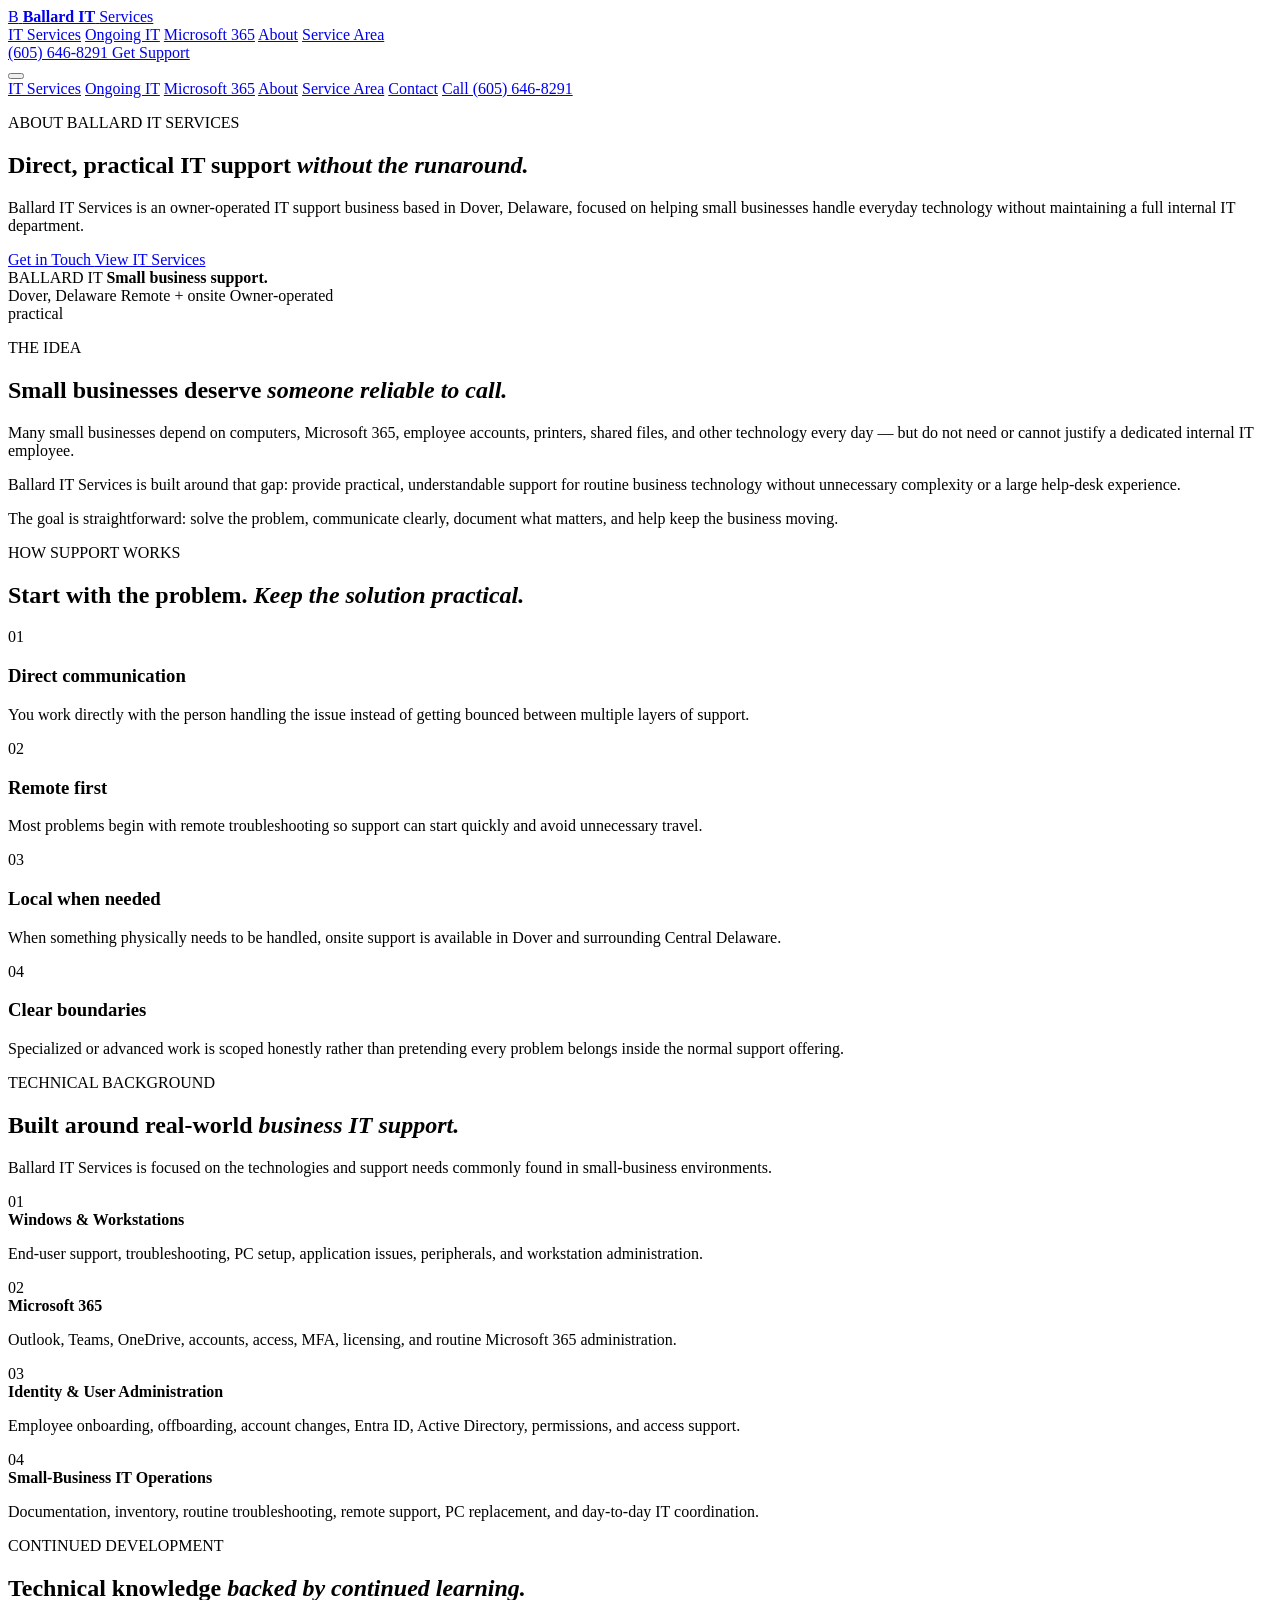
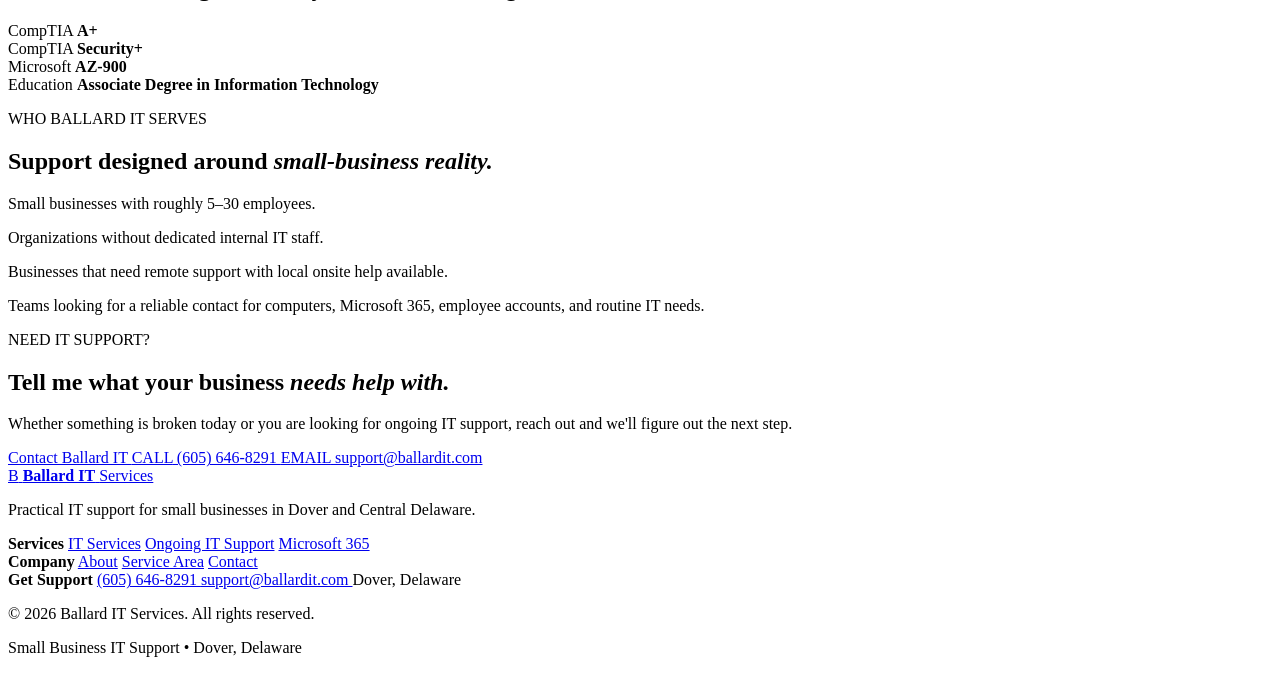
==== public/about/index.html @ a76ce29d "Build initial Ballard IT Services website" ====
<!DOCTYPE html>
<html lang="en">

<head>
    <meta charset="UTF-8">
    <meta name="viewport" content="width=device-width, initial-scale=1.0">

    <title>About Ballard IT Services | Dover, Delaware</title>

    <meta name="description"
        content="Learn about Ballard IT Services, an owner-operated small business IT support company based in Dover, Delaware.">

    <meta name="robots" content="index, follow">

    <link rel="canonical" href="https://ballardit.com/about/">

    <meta property="og:title" content="About Ballard IT Services">
    <meta property="og:description"
        content="Direct, practical IT support for small businesses in Dover and Central Delaware.">
    <meta property="og:type" content="website">
    <meta property="og:url" content="https://ballardit.com/about/">

    <meta name="theme-color" content="#27374D">

    <link rel="stylesheet" href="/assets/css/main.css">
</head>

<body>

    <header class="site-header">
        <div class="nav-shell">

            <a href="/" class="brand" aria-label="Ballard IT Services home">
                <span class="brand-mark" aria-hidden="true">
                    <span class="brand-mark-inner">B</span>
                </span>

                <span class="brand-text">
                    <strong>Ballard IT</strong>
                    <span>Services</span>
                </span>
            </a>

            <nav class="desktop-nav" aria-label="Primary navigation">
                <a href="/services/">IT Services</a>
                <a href="/managed-it/">Ongoing IT</a>
                <a href="/microsoft-365/">Microsoft 365</a>
                <a href="/about/">About</a>
                <a href="/service-area/">Service Area</a>
            </nav>

            <div class="nav-actions">
                <a href="tel:+16056468291" class="nav-phone">
                    (605) 646-8291
                </a>

                <a href="/contact/" class="button button-small button-dark">
                    Get Support
                </a>
            </div>

            <button class="menu-toggle" type="button" aria-label="Open navigation" aria-expanded="false">
                <span></span>
                <span></span>
                <span></span>
            </button>

        </div>

        <div class="mobile-nav" data-mobile-nav>
            <nav aria-label="Mobile navigation">
                <a href="/services/">IT Services</a>
                <a href="/managed-it/">Ongoing IT</a>
                <a href="/microsoft-365/">Microsoft 365</a>
                <a href="/about/">About</a>
                <a href="/service-area/">Service Area</a>
                <a href="/contact/">Contact</a>

                <a href="tel:+16056468291" class="mobile-nav-call">
                    Call (605) 646-8291
                </a>
            </nav>
        </div>
    </header>


    <main>

        <!-- HERO -->
        <section class="about-page-hero">

            <div class="page-shell about-page-hero-layout">

                <div class="about-page-copy">

                    <p class="section-kicker">
                        ABOUT BALLARD IT SERVICES
                    </p>

                    <h1>
                        Direct, practical IT support
                        <em>without the runaround.</em>
                    </h1>

                    <p>
                        Ballard IT Services is an owner-operated IT support business
                        based in Dover, Delaware, focused on helping small businesses
                        handle everyday technology without maintaining a full internal IT department.
                    </p>

                    <div class="hero-actions">
                        <a href="/contact/" class="button button-primary">
                            Get in Touch
                        </a>

                        <a href="/services/" class="button button-outline">
                            View IT Services
                        </a>
                    </div>

                </div>


                <div class="about-hero-visual">

                    <div class="about-visual-card">

                        <span class="about-visual-label">
                            BALLARD IT
                        </span>

                        <strong>
                            Small business support.
                        </strong>

                        <div class="about-visual-divider"></div>

                        <div class="about-visual-details">
                            <span>Dover, Delaware</span>
                            <span>Remote + onsite</span>
                            <span>Owner-operated</span>
                        </div>

                    </div>

                    <div class="about-visual-word">
                        practical
                    </div>

                </div>

            </div>

        </section>


        <!-- WHY THE BUSINESS EXISTS -->
        <section class="section about-story-section">

            <div class="page-shell about-story-layout">

                <div>

                    <p class="section-kicker">THE IDEA</p>

                    <h2>
                        Small businesses deserve
                        <em>someone reliable to call.</em>
                    </h2>

                </div>


                <div class="about-story-copy">

                    <p>
                        Many small businesses depend on computers, Microsoft 365,
                        employee accounts, printers, shared files, and other technology
                        every day — but do not need or cannot justify a dedicated internal IT employee.
                    </p>

                    <p>
                        Ballard IT Services is built around that gap: provide practical,
                        understandable support for routine business technology without
                        unnecessary complexity or a large help-desk experience.
                    </p>

                    <p>
                        The goal is straightforward: solve the problem, communicate clearly,
                        document what matters, and help keep the business moving.
                    </p>

                </div>

            </div>

        </section>


        <!-- APPROACH -->
        <section class="about-approach-section">

            <div class="page-shell">

                <div class="about-approach-heading">

                    <p class="section-kicker section-kicker-light">
                        HOW SUPPORT WORKS
                    </p>

                    <h2>
                        Start with the problem.
                        <em>Keep the solution practical.</em>
                    </h2>

                </div>


                <div class="about-approach-grid">

                    <article>
                        <span>01</span>

                        <h3>Direct communication</h3>

                        <p>
                            You work directly with the person handling the issue
                            instead of getting bounced between multiple layers of support.
                        </p>
                    </article>


                    <article>
                        <span>02</span>

                        <h3>Remote first</h3>

                        <p>
                            Most problems begin with remote troubleshooting so support
                            can start quickly and avoid unnecessary travel.
                        </p>
                    </article>


                    <article>
                        <span>03</span>

                        <h3>Local when needed</h3>

                        <p>
                            When something physically needs to be handled,
                            onsite support is available in Dover and surrounding Central Delaware.
                        </p>
                    </article>


                    <article>
                        <span>04</span>

                        <h3>Clear boundaries</h3>

                        <p>
                            Specialized or advanced work is scoped honestly rather than
                            pretending every problem belongs inside the normal support offering.
                        </p>
                    </article>

                </div>

            </div>

        </section>


        <!-- EXPERIENCE -->
        <section class="section about-experience-section">

            <div class="page-shell about-experience-layout">

                <div class="about-experience-copy">

                    <p class="section-kicker">TECHNICAL BACKGROUND</p>

                    <h2>
                        Built around real-world
                        <em>business IT support.</em>
                    </h2>

                    <p>
                        Ballard IT Services is focused on the technologies and support
                        needs commonly found in small-business environments.
                    </p>

                </div>


                <div class="about-experience-panel">

                    <div class="experience-row">
                        <span>01</span>

                        <div>
                            <strong>Windows & Workstations</strong>
                            <p>
                                End-user support, troubleshooting, PC setup,
                                application issues, peripherals, and workstation administration.
                            </p>
                        </div>
                    </div>


                    <div class="experience-row">
                        <span>02</span>

                        <div>
                            <strong>Microsoft 365</strong>
                            <p>
                                Outlook, Teams, OneDrive, accounts, access,
                                MFA, licensing, and routine Microsoft 365 administration.
                            </p>
                        </div>
                    </div>


                    <div class="experience-row">
                        <span>03</span>

                        <div>
                            <strong>Identity & User Administration</strong>
                            <p>
                                Employee onboarding, offboarding, account changes,
                                Entra ID, Active Directory, permissions, and access support.
                            </p>
                        </div>
                    </div>


                    <div class="experience-row">
                        <span>04</span>

                        <div>
                            <strong>Small-Business IT Operations</strong>
                            <p>
                                Documentation, inventory, routine troubleshooting,
                                remote support, PC replacement, and day-to-day IT coordination.
                            </p>
                        </div>
                    </div>

                </div>

            </div>

        </section>


        <!-- CREDENTIALS -->
        <section class="about-credentials-section">

            <div class="page-shell about-credentials-layout">

                <div>

                    <p class="section-kicker section-kicker-light">
                        CONTINUED DEVELOPMENT
                    </p>

                    <h2>
                        Technical knowledge
                        <em>backed by continued learning.</em>
                    </h2>

                </div>


                <div class="credential-grid">

                    <div class="credential-card">
                        <span>CompTIA</span>
                        <strong>A+</strong>
                    </div>

                    <div class="credential-card">
                        <span>CompTIA</span>
                        <strong>Security+</strong>
                    </div>

                    <div class="credential-card">
                        <span>Microsoft</span>
                        <strong>AZ-900</strong>
                    </div>

                    <div class="credential-card credential-card-wide">
                        <span>Education</span>
                        <strong>
                            Associate Degree in Information Technology
                        </strong>
                    </div>

                </div>

            </div>

        </section>


        <!-- WHO IT IS FOR -->
        <section class="section about-fit-section">

            <div class="page-shell about-fit-layout">

                <div>

                    <p class="section-kicker">WHO BALLARD IT SERVES</p>

                    <h2>
                        Support designed around
                        <em>small-business reality.</em>
                    </h2>

                </div>


                <div class="about-fit-list">

                    <div>
                        <span></span>

                        <p>
                            Small businesses with roughly 5–30 employees.
                        </p>
                    </div>

                    <div>
                        <span></span>

                        <p>
                            Organizations without dedicated internal IT staff.
                        </p>
                    </div>

                    <div>
                        <span></span>

                        <p>
                            Businesses that need remote support with local onsite help available.
                        </p>
                    </div>

                    <div>
                        <span></span>

                        <p>
                            Teams looking for a reliable contact for computers,
                            Microsoft 365, employee accounts, and routine IT needs.
                        </p>
                    </div>

                </div>

            </div>

        </section>


        <!-- FINAL CTA -->
        <section class="cta-section">

            <div class="page-shell">

                <div class="cta-card">

                    <div class="cta-copy">

                        <p class="section-kicker">
                            NEED IT SUPPORT?
                        </p>

                        <h2>
                            Tell me what your business
                            <em>needs help with.</em>
                        </h2>

                        <p>
                            Whether something is broken today or you are looking for
                            ongoing IT support, reach out and we'll figure out the next step.
                        </p>

                    </div>


                    <div class="cta-actions">

                        <a href="/contact/" class="button button-primary">
                            Contact Ballard IT
                        </a>

                        <a href="tel:+16056468291" class="cta-contact-link">
                            <span>CALL</span>
                            (605) 646-8291
                        </a>

                        <a href="mailto:support@ballardit.com" class="cta-contact-link">
                            <span>EMAIL</span>
                            support@ballardit.com
                        </a>

                    </div>

                </div>

            </div>

        </section>

    </main>


    <footer class="site-footer">

        <div class="page-shell footer-layout">

            <div class="footer-brand">

                <a href="/" class="brand brand-footer">
                    <span class="brand-mark" aria-hidden="true">
                        <span class="brand-mark-inner">B</span>
                    </span>

                    <span class="brand-text">
                        <strong>Ballard IT</strong>
                        <span>Services</span>
                    </span>
                </a>

                <p>
                    Practical IT support for small businesses
                    in Dover and Central Delaware.
                </p>

            </div>


            <div class="footer-column">
                <strong>Services</strong>

                <a href="/services/">IT Services</a>
                <a href="/managed-it/">Ongoing IT Support</a>
                <a href="/microsoft-365/">Microsoft 365</a>
            </div>


            <div class="footer-column">
                <strong>Company</strong>

                <a href="/about/">About</a>
                <a href="/service-area/">Service Area</a>
                <a href="/contact/">Contact</a>
            </div>


            <div class="footer-column">
                <strong>Get Support</strong>

                <a href="tel:+16056468291">
                    (605) 646-8291
                </a>

                <a href="mailto:support@ballardit.com">
                    support@ballardit.com
                </a>

                <span>Dover, Delaware</span>
            </div>

        </div>


        <div class="page-shell footer-bottom">

            <p>
                © 2026 Ballard IT Services. All rights reserved.
            </p>

            <p>
                Small Business IT Support • Dover, Delaware
            </p>

        </div>

    </footer>


    <script src="/assets/js/main.js"></script>

</body>

</html>
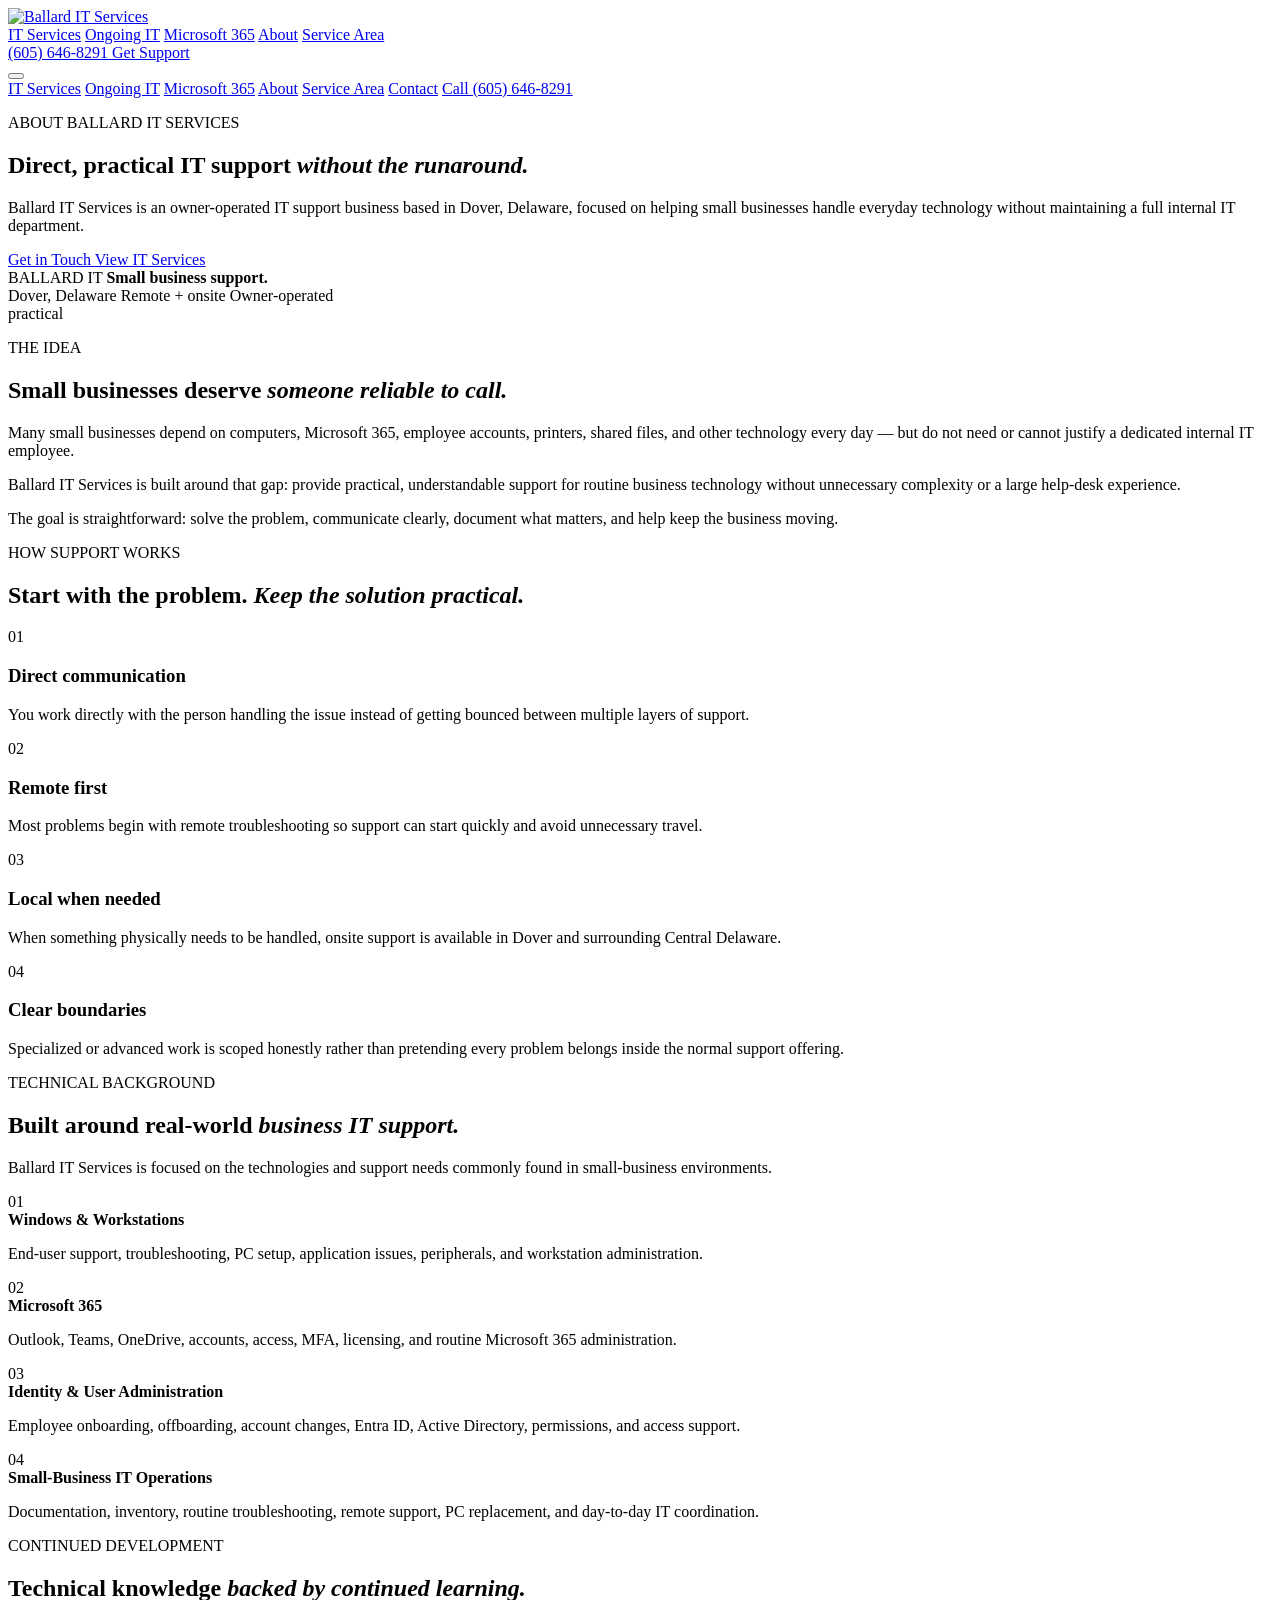
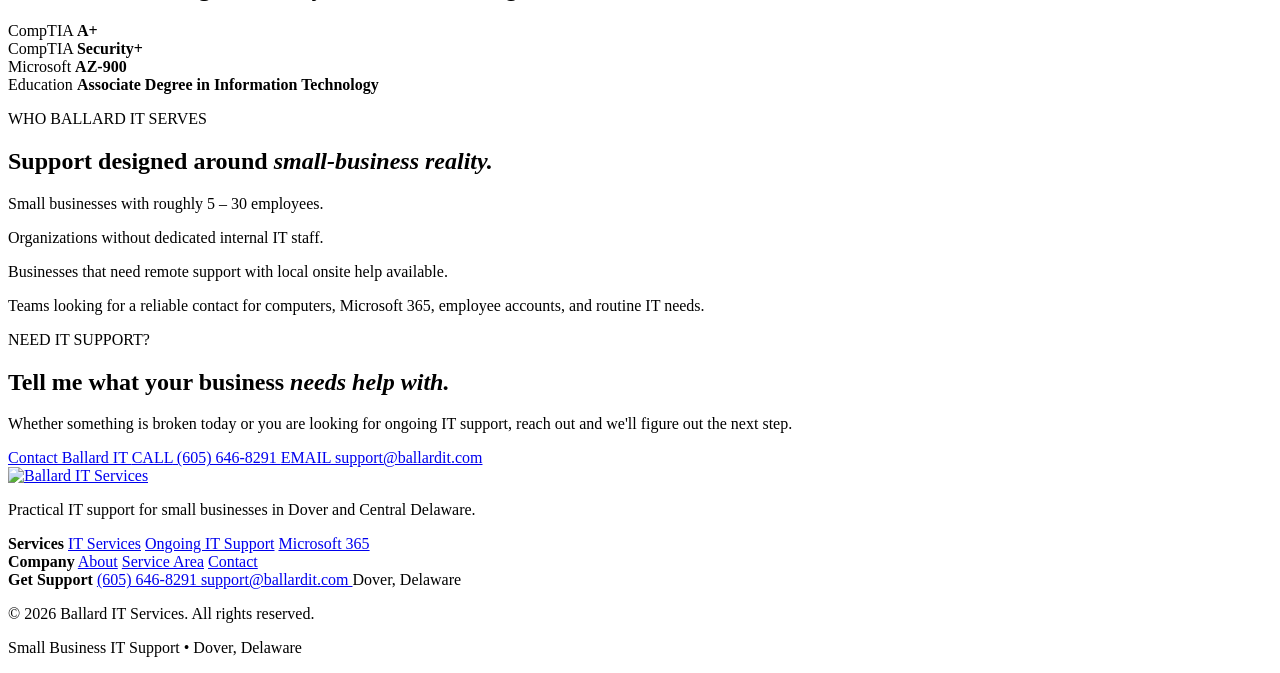
==== commit 958399f2: "Update site-wide header and footer branding" ====
--- a/public/about/index.html
+++ b/public/about/index.html
@@ -31,14 +31,7 @@
         <div class="nav-shell">
 
             <a href="/" class="brand" aria-label="Ballard IT Services home">
-                <span class="brand-mark" aria-hidden="true">
-                    <span class="brand-mark-inner">B</span>
-                </span>
-
-                <span class="brand-text">
-                    <strong>Ballard IT</strong>
-                    <span>Services</span>
-                </span>
+                <img src="/assets/brand/ballard-it-logo-dark.svg" alt="Ballard IT Services" class="brand-logo">
             </a>
 
             <nav class="desktop-nav" aria-label="Primary navigation">
@@ -427,7 +420,7 @@
                         <span></span>
 
                         <p>
-                            Small businesses with roughly 5–30 employees.
+                            Small businesses with roughly 5 – 30 employees.
                         </p>
                     </div>
 
@@ -522,15 +515,9 @@
 
             <div class="footer-brand">
 
-                <a href="/" class="brand brand-footer">
-                    <span class="brand-mark" aria-hidden="true">
-                        <span class="brand-mark-inner">B</span>
-                    </span>
-
-                    <span class="brand-text">
-                        <strong>Ballard IT</strong>
-                        <span>Services</span>
-                    </span>
+                <a href="/" class="brand brand-footer" aria-label="Ballard IT Services home">
+                    <img src="/assets/brand/ballard-it-logo-dark.svg" alt="Ballard IT Services"
+                        class="brand-logo footer-logo">
                 </a>
 
                 <p>
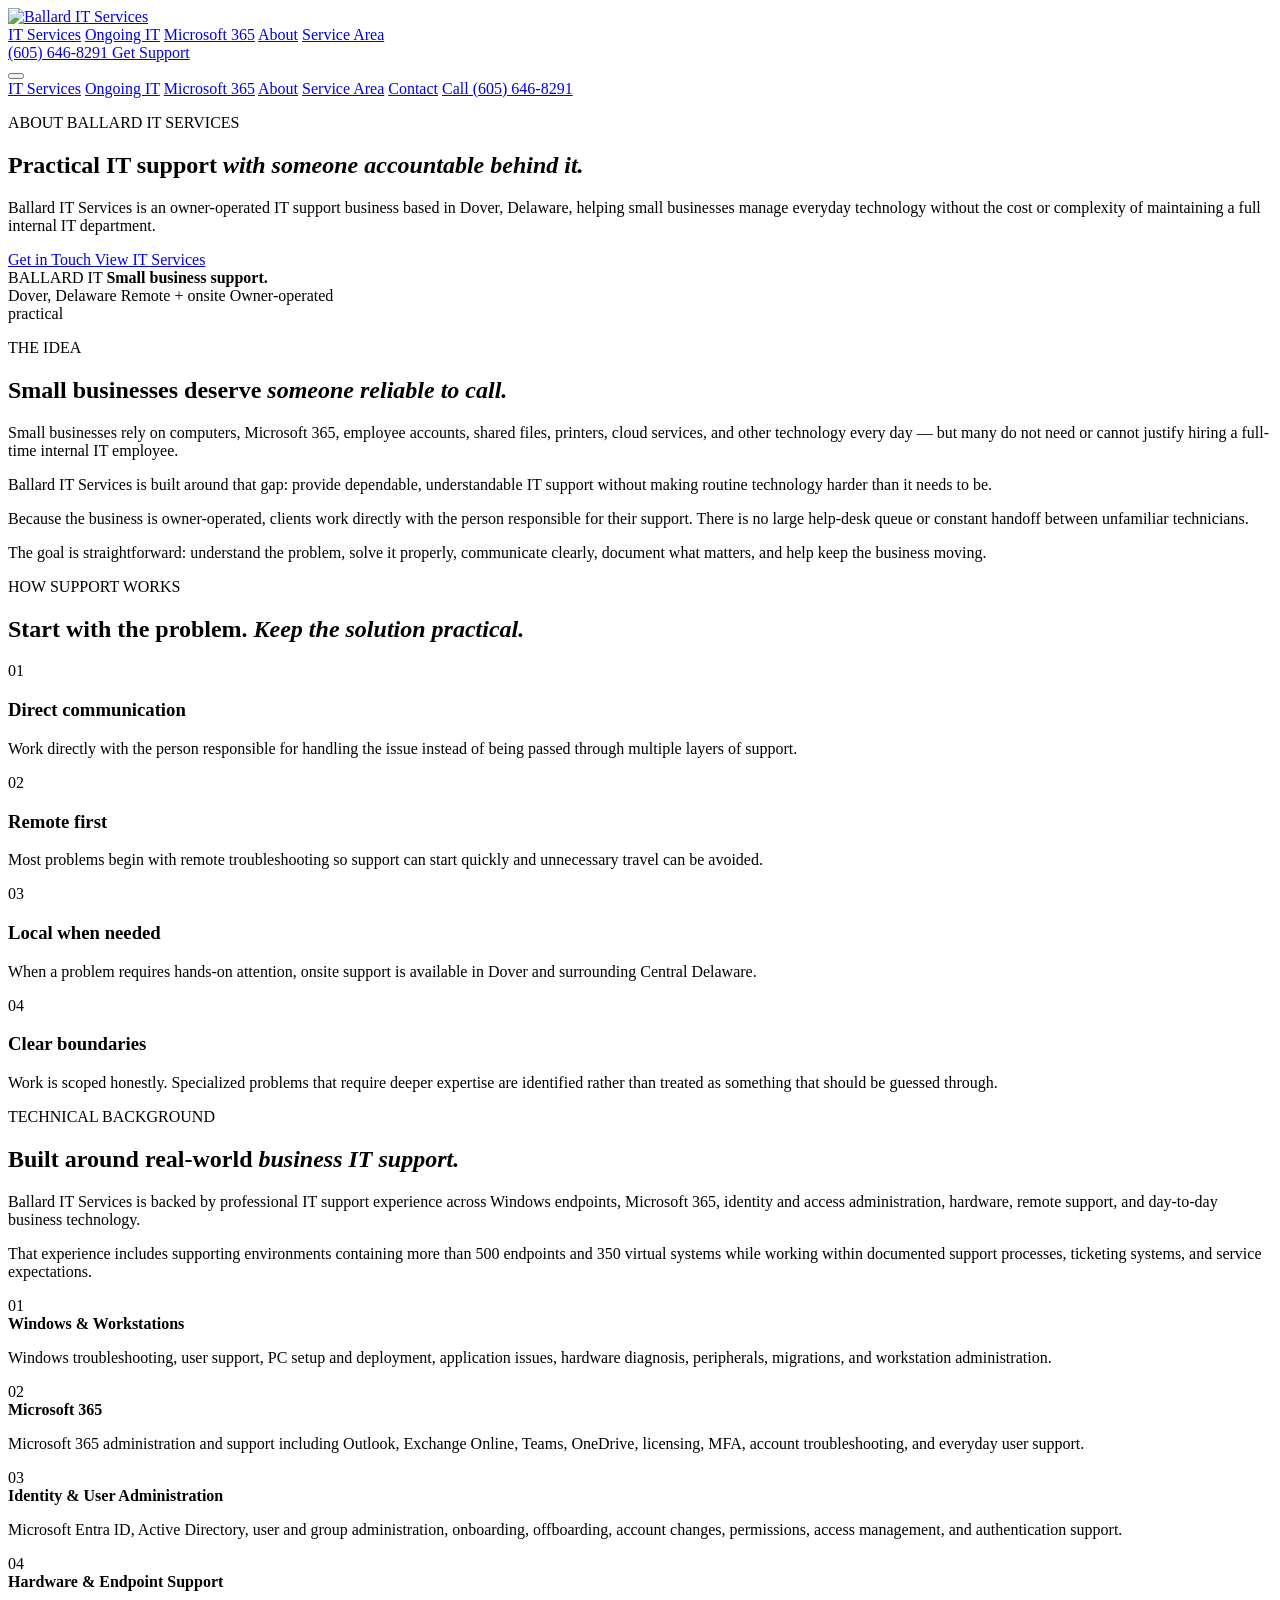
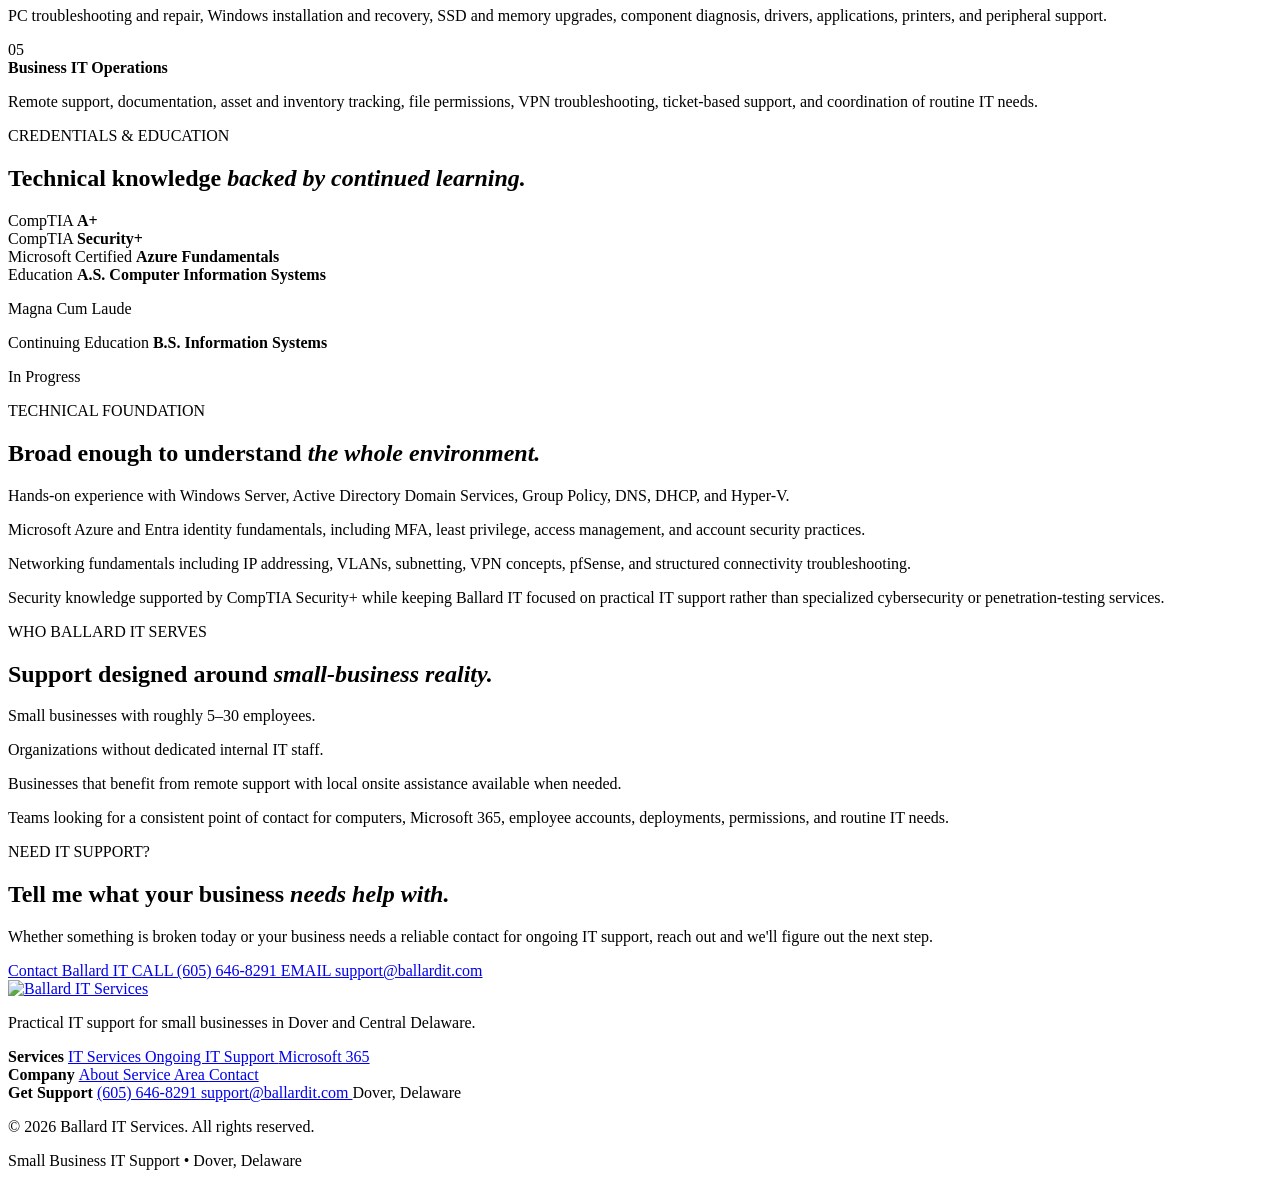
==== commit aa8b3522: "Update About page and managed IT CTA spacing" ====
--- a/public/about/index.html
+++ b/public/about/index.html
@@ -5,20 +5,49 @@
     <meta charset="UTF-8">
     <meta name="viewport" content="width=device-width, initial-scale=1.0">
 
+    <link rel="icon" type="image/svg+xml" href="/assets/icons/favicon.svg">
+
     <title>About Ballard IT Services | Dover, Delaware</title>
 
     <meta name="description"
-        content="Learn about Ballard IT Services, an owner-operated small business IT support company based in Dover, Delaware.">
+        content="Learn about Ballard IT Services, an owner-operated small business IT support company in Dover, Delaware backed by professional IT support experience, industry certifications, and hands-on Microsoft 365 and Windows expertise.">
 
     <meta name="robots" content="index, follow">
 
     <link rel="canonical" href="https://ballardit.com/about/">
 
-    <meta property="og:title" content="About Ballard IT Services">
+    <!-- SOCIAL / OPEN GRAPH -->
+    <meta property="og:site_name" content="Ballard IT Services">
+    <meta property="og:type" content="website">
+    <meta property="og:title" content="About Ballard IT Services | Dover, Delaware">
+
     <meta property="og:description"
-        content="Direct, practical IT support for small businesses in Dover and Central Delaware.">
-    <meta property="og:type" content="website">
+        content="Owner-operated IT support backed by professional experience, industry certifications, and practical Microsoft 365 and Windows expertise.">
+
     <meta property="og:url" content="https://ballardit.com/about/">
+
+    <meta property="og:image"
+        content="https://ballardit.com/assets/brand/ballard-it-social-share.png">
+
+    <meta property="og:image:width" content="1200">
+    <meta property="og:image:height" content="630">
+    <meta property="og:image:type" content="image/png">
+
+    <meta property="og:image:alt"
+        content="Ballard IT Services — IT support that keeps your business moving.">
+
+    <!-- X / TWITTER -->
+    <meta name="twitter:card" content="summary_large_image">
+    <meta name="twitter:title" content="About Ballard IT Services">
+
+    <meta name="twitter:description"
+        content="Owner-operated IT support for small businesses in Dover and Central Delaware.">
+
+    <meta name="twitter:image"
+        content="https://ballardit.com/assets/brand/ballard-it-social-share.png">
+
+    <meta name="twitter:image:alt"
+        content="Ballard IT Services — IT support that keeps your business moving.">
 
     <meta name="theme-color" content="#27374D">
 
@@ -28,10 +57,14 @@
 <body>
 
     <header class="site-header">
+
         <div class="nav-shell">
 
             <a href="/" class="brand" aria-label="Ballard IT Services home">
-                <img src="/assets/brand/ballard-it-logo-dark.svg" alt="Ballard IT Services" class="brand-logo">
+                <img
+                    src="/assets/brand/ballard-it-logo-dark.svg"
+                    alt="Ballard IT Services"
+                    class="brand-logo">
             </a>
 
             <nav class="desktop-nav" aria-label="Primary navigation">
@@ -43,6 +76,7 @@
             </nav>
 
             <div class="nav-actions">
+
                 <a href="tel:+16056468291" class="nav-phone">
                     (605) 646-8291
                 </a>
@@ -50,18 +84,27 @@
                 <a href="/contact/" class="button button-small button-dark">
                     Get Support
                 </a>
-            </div>
-
-            <button class="menu-toggle" type="button" aria-label="Open navigation" aria-expanded="false">
+
+            </div>
+
+            <button
+                class="menu-toggle"
+                type="button"
+                aria-label="Open navigation"
+                aria-expanded="false">
+
                 <span></span>
                 <span></span>
                 <span></span>
+
             </button>
 
         </div>
 
         <div class="mobile-nav" data-mobile-nav>
+
             <nav aria-label="Mobile navigation">
+
                 <a href="/services/">IT Services</a>
                 <a href="/managed-it/">Ongoing IT</a>
                 <a href="/microsoft-365/">Microsoft 365</a>
@@ -72,8 +115,11 @@
                 <a href="tel:+16056468291" class="mobile-nav-call">
                     Call (605) 646-8291
                 </a>
+
             </nav>
+
         </div>
+
     </header>
 
 
@@ -91,17 +137,19 @@
                     </p>
 
                     <h1>
-                        Direct, practical IT support
-                        <em>without the runaround.</em>
+                        Practical IT support
+                        <em>with someone accountable behind it.</em>
                     </h1>
 
                     <p>
                         Ballard IT Services is an owner-operated IT support business
-                        based in Dover, Delaware, focused on helping small businesses
-                        handle everyday technology without maintaining a full internal IT department.
+                        based in Dover, Delaware, helping small businesses manage
+                        everyday technology without the cost or complexity of
+                        maintaining a full internal IT department.
                     </p>
 
                     <div class="hero-actions">
+
                         <a href="/contact/" class="button button-primary">
                             Get in Touch
                         </a>
@@ -109,6 +157,7 @@
                         <a href="/services/" class="button button-outline">
                             View IT Services
                         </a>
+
                     </div>
 
                 </div>
@@ -154,7 +203,9 @@
 
                 <div>
 
-                    <p class="section-kicker">THE IDEA</p>
+                    <p class="section-kicker">
+                        THE IDEA
+                    </p>
 
                     <h2>
                         Small businesses deserve
@@ -167,20 +218,29 @@
                 <div class="about-story-copy">
 
                     <p>
-                        Many small businesses depend on computers, Microsoft 365,
-                        employee accounts, printers, shared files, and other technology
-                        every day — but do not need or cannot justify a dedicated internal IT employee.
+                        Small businesses rely on computers, Microsoft 365,
+                        employee accounts, shared files, printers, cloud services,
+                        and other technology every day — but many do not need or
+                        cannot justify hiring a full-time internal IT employee.
                     </p>
 
                     <p>
-                        Ballard IT Services is built around that gap: provide practical,
-                        understandable support for routine business technology without
-                        unnecessary complexity or a large help-desk experience.
+                        Ballard IT Services is built around that gap: provide
+                        dependable, understandable IT support without making
+                        routine technology harder than it needs to be.
                     </p>
 
                     <p>
-                        The goal is straightforward: solve the problem, communicate clearly,
-                        document what matters, and help keep the business moving.
+                        Because the business is owner-operated, clients work
+                        directly with the person responsible for their support.
+                        There is no large help-desk queue or constant handoff
+                        between unfamiliar technicians.
+                    </p>
+
+                    <p>
+                        The goal is straightforward: understand the problem,
+                        solve it properly, communicate clearly, document what
+                        matters, and help keep the business moving.
                     </p>
 
                 </div>
@@ -212,50 +272,62 @@
                 <div class="about-approach-grid">
 
                     <article>
+
                         <span>01</span>
 
                         <h3>Direct communication</h3>
 
                         <p>
-                            You work directly with the person handling the issue
-                            instead of getting bounced between multiple layers of support.
-                        </p>
+                            Work directly with the person responsible for
+                            handling the issue instead of being passed through
+                            multiple layers of support.
+                        </p>
+
                     </article>
 
 
                     <article>
+
                         <span>02</span>
 
                         <h3>Remote first</h3>
 
                         <p>
-                            Most problems begin with remote troubleshooting so support
-                            can start quickly and avoid unnecessary travel.
-                        </p>
+                            Most problems begin with remote troubleshooting so
+                            support can start quickly and unnecessary travel can
+                            be avoided.
+                        </p>
+
                     </article>
 
 
                     <article>
+
                         <span>03</span>
 
                         <h3>Local when needed</h3>
 
                         <p>
-                            When something physically needs to be handled,
-                            onsite support is available in Dover and surrounding Central Delaware.
-                        </p>
+                            When a problem requires hands-on attention, onsite
+                            support is available in Dover and surrounding
+                            Central Delaware.
+                        </p>
+
                     </article>
 
 
                     <article>
+
                         <span>04</span>
 
                         <h3>Clear boundaries</h3>
 
                         <p>
-                            Specialized or advanced work is scoped honestly rather than
-                            pretending every problem belongs inside the normal support offering.
-                        </p>
+                            Work is scoped honestly. Specialized problems that
+                            require deeper expertise are identified rather than
+                            treated as something that should be guessed through.
+                        </p>
+
                     </article>
 
                 </div>
@@ -265,14 +337,16 @@
         </section>
 
 
-        <!-- EXPERIENCE -->
+        <!-- PROFESSIONAL EXPERIENCE -->
         <section class="section about-experience-section">
 
             <div class="page-shell about-experience-layout">
 
                 <div class="about-experience-copy">
 
-                    <p class="section-kicker">TECHNICAL BACKGROUND</p>
+                    <p class="section-kicker">
+                        TECHNICAL BACKGROUND
+                    </p>
 
                     <h2>
                         Built around real-world
@@ -280,8 +354,17 @@
                     </h2>
 
                     <p>
-                        Ballard IT Services is focused on the technologies and support
-                        needs commonly found in small-business environments.
+                        Ballard IT Services is backed by professional IT support
+                        experience across Windows endpoints, Microsoft 365,
+                        identity and access administration, hardware, remote
+                        support, and day-to-day business technology.
+                    </p>
+
+                    <p>
+                        That experience includes supporting environments
+                        containing more than 500 endpoints and 350 virtual
+                        systems while working within documented support
+                        processes, ticketing systems, and service expectations.
                     </p>
 
                 </div>
@@ -290,54 +373,112 @@
                 <div class="about-experience-panel">
 
                     <div class="experience-row">
+
                         <span>01</span>
 
                         <div>
-                            <strong>Windows & Workstations</strong>
+
+                            <strong>
+                                Windows & Workstations
+                            </strong>
+
                             <p>
-                                End-user support, troubleshooting, PC setup,
-                                application issues, peripherals, and workstation administration.
+                                Windows troubleshooting, user support, PC setup
+                                and deployment, application issues, hardware
+                                diagnosis, peripherals, migrations, and
+                                workstation administration.
                             </p>
+
                         </div>
+
                     </div>
 
 
                     <div class="experience-row">
+
                         <span>02</span>
 
                         <div>
-                            <strong>Microsoft 365</strong>
+
+                            <strong>
+                                Microsoft 365
+                            </strong>
+
                             <p>
-                                Outlook, Teams, OneDrive, accounts, access,
-                                MFA, licensing, and routine Microsoft 365 administration.
+                                Microsoft 365 administration and support
+                                including Outlook, Exchange Online, Teams,
+                                OneDrive, licensing, MFA, account troubleshooting,
+                                and everyday user support.
                             </p>
+
                         </div>
+
                     </div>
 
 
                     <div class="experience-row">
+
                         <span>03</span>
 
                         <div>
-                            <strong>Identity & User Administration</strong>
+
+                            <strong>
+                                Identity & User Administration
+                            </strong>
+
                             <p>
-                                Employee onboarding, offboarding, account changes,
-                                Entra ID, Active Directory, permissions, and access support.
+                                Microsoft Entra ID, Active Directory, user and
+                                group administration, onboarding, offboarding,
+                                account changes, permissions, access management,
+                                and authentication support.
                             </p>
+
                         </div>
+
                     </div>
 
 
                     <div class="experience-row">
+
                         <span>04</span>
 
                         <div>
-                            <strong>Small-Business IT Operations</strong>
+
+                            <strong>
+                                Hardware & Endpoint Support
+                            </strong>
+
                             <p>
-                                Documentation, inventory, routine troubleshooting,
-                                remote support, PC replacement, and day-to-day IT coordination.
+                                PC troubleshooting and repair, Windows
+                                installation and recovery, SSD and memory
+                                upgrades, component diagnosis, drivers,
+                                applications, printers, and peripheral support.
                             </p>
+
                         </div>
+
+                    </div>
+
+
+                    <div class="experience-row">
+
+                        <span>05</span>
+
+                        <div>
+
+                            <strong>
+                                Business IT Operations
+                            </strong>
+
+                            <p>
+                                Remote support, documentation, asset and
+                                inventory tracking, file permissions, VPN
+                                troubleshooting, ticket-based support, and
+                                coordination of routine IT needs.
+                            </p>
+
+                        </div>
+
                     </div>
 
                 </div>
@@ -355,7 +496,7 @@
                 <div>
 
                     <p class="section-kicker section-kicker-light">
-                        CONTINUED DEVELOPMENT
+                        CREDENTIALS & EDUCATION
                     </p>
 
                     <h2>
@@ -369,25 +510,155 @@
                 <div class="credential-grid">
 
                     <div class="credential-card">
-                        <span>CompTIA</span>
-                        <strong>A+</strong>
-                    </div>
+
+                        <span>
+                            CompTIA
+                        </span>
+
+                        <strong>
+                            A+
+                        </strong>
+
+                    </div>
+
 
                     <div class="credential-card">
-                        <span>CompTIA</span>
-                        <strong>Security+</strong>
-                    </div>
+
+                        <span>
+                            CompTIA
+                        </span>
+
+                        <strong>
+                            Security+
+                        </strong>
+
+                    </div>
+
 
                     <div class="credential-card">
-                        <span>Microsoft</span>
-                        <strong>AZ-900</strong>
-                    </div>
+
+                        <span>
+                            Microsoft Certified
+                        </span>
+
+                        <strong>
+                            Azure Fundamentals
+                        </strong>
+
+                    </div>
+
 
                     <div class="credential-card credential-card-wide">
-                        <span>Education</span>
+
+                        <span>
+                            Education
+                        </span>
+
                         <strong>
-                            Associate Degree in Information Technology
+                            A.S. Computer Information Systems
                         </strong>
+
+                        <p>
+                            Magna Cum Laude
+                        </p>
+
+                    </div>
+
+
+                    <div class="credential-card credential-card-wide">
+
+                        <span>
+                            Continuing Education
+                        </span>
+
+                        <strong>
+                            B.S. Information Systems
+                        </strong>
+
+                        <p>
+                            In Progress
+                        </p>
+
+                    </div>
+
+                </div>
+
+            </div>
+
+        </section>
+
+
+        <!-- TECHNICAL FOUNDATION -->
+        <section class="section about-technical-section">
+
+            <div class="page-shell about-technical-layout">
+
+                <div>
+
+                    <p class="section-kicker">
+                        TECHNICAL FOUNDATION
+                    </p>
+
+                    <h2>
+                        Broad enough to understand
+                        <em>the whole environment.</em>
+                    </h2>
+
+                </div>
+
+
+                <div class="about-technical-list">
+
+                    <div>
+
+                        <span></span>
+
+                        <p>
+                            Hands-on experience with Windows Server, Active
+                            Directory Domain Services, Group Policy, DNS,
+                            DHCP, and Hyper-V.
+                        </p>
+
+                    </div>
+
+
+                    <div>
+
+                        <span></span>
+
+                        <p>
+                            Microsoft Azure and Entra identity fundamentals,
+                            including MFA, least privilege, access management,
+                            and account security practices.
+                        </p>
+
+                    </div>
+
+
+                    <div>
+
+                        <span></span>
+
+                        <p>
+                            Networking fundamentals including IP addressing,
+                            VLANs, subnetting, VPN concepts, pfSense, and
+                            structured connectivity troubleshooting.
+                        </p>
+
+                    </div>
+
+
+                    <div>
+
+                        <span></span>
+
+                        <p>
+                            Security knowledge supported by CompTIA Security+
+                            while keeping Ballard IT focused on practical IT
+                            support rather than specialized cybersecurity or
+                            penetration-testing services.
+                        </p>
+
                     </div>
 
                 </div>
@@ -404,7 +675,9 @@
 
                 <div>
 
-                    <p class="section-kicker">WHO BALLARD IT SERVES</p>
+                    <p class="section-kicker">
+                        WHO BALLARD IT SERVES
+                    </p>
 
                     <h2>
                         Support designed around
@@ -417,36 +690,49 @@
                 <div class="about-fit-list">
 
                     <div>
+
                         <span></span>
 
                         <p>
-                            Small businesses with roughly 5 – 30 employees.
-                        </p>
-                    </div>
+                            Small businesses with roughly 5–30 employees.
+                        </p>
+
+                    </div>
+
 
                     <div>
+
                         <span></span>
 
                         <p>
                             Organizations without dedicated internal IT staff.
                         </p>
-                    </div>
+
+                    </div>
+
 
                     <div>
+
                         <span></span>
 
                         <p>
-                            Businesses that need remote support with local onsite help available.
-                        </p>
-                    </div>
+                            Businesses that benefit from remote support with
+                            local onsite assistance available when needed.
+                        </p>
+
+                    </div>
+
 
                     <div>
+
                         <span></span>
 
                         <p>
-                            Teams looking for a reliable contact for computers,
-                            Microsoft 365, employee accounts, and routine IT needs.
-                        </p>
+                            Teams looking for a consistent point of contact
+                            for computers, Microsoft 365, employee accounts,
+                            deployments, permissions, and routine IT needs.
+                        </p>
+
                     </div>
 
                 </div>
@@ -475,8 +761,9 @@
                         </h2>
 
                         <p>
-                            Whether something is broken today or you are looking for
-                            ongoing IT support, reach out and we'll figure out the next step.
+                            Whether something is broken today or your business
+                            needs a reliable contact for ongoing IT support,
+                            reach out and we'll figure out the next step.
                         </p>
 
                     </div>
@@ -489,13 +776,24 @@
                         </a>
 
                         <a href="tel:+16056468291" class="cta-contact-link">
-                            <span>CALL</span>
+
+                            <span>
+                                CALL
+                            </span>
+
                             (605) 646-8291
+
                         </a>
 
-                        <a href="mailto:support@ballardit.com" class="cta-contact-link">
-                            <span>EMAIL</span>
+                        <a href="mailto:support@ballardit.com"
+                            class="cta-contact-link">
+
+                            <span>
+                                EMAIL
+                            </span>
+
                             support@ballardit.com
+
                         </a>
 
                     </div>
@@ -515,9 +813,16 @@
 
             <div class="footer-brand">
 
-                <a href="/" class="brand brand-footer" aria-label="Ballard IT Services home">
-                    <img src="/assets/brand/ballard-it-logo-dark.svg" alt="Ballard IT Services"
+                <a
+                    href="/"
+                    class="brand brand-footer"
+                    aria-label="Ballard IT Services home">
+
+                    <img
+                        src="/assets/brand/ballard-it-logo-dark.svg"
+                        alt="Ballard IT Services"
                         class="brand-logo footer-logo">
+
                 </a>
 
                 <p>
@@ -529,25 +834,52 @@
 
 
             <div class="footer-column">
-                <strong>Services</strong>
-
-                <a href="/services/">IT Services</a>
-                <a href="/managed-it/">Ongoing IT Support</a>
-                <a href="/microsoft-365/">Microsoft 365</a>
+
+                <strong>
+                    Services
+                </strong>
+
+                <a href="/services/">
+                    IT Services
+                </a>
+
+                <a href="/managed-it/">
+                    Ongoing IT Support
+                </a>
+
+                <a href="/microsoft-365/">
+                    Microsoft 365
+                </a>
+
             </div>
 
 
             <div class="footer-column">
-                <strong>Company</strong>
-
-                <a href="/about/">About</a>
-                <a href="/service-area/">Service Area</a>
-                <a href="/contact/">Contact</a>
+
+                <strong>
+                    Company
+                </strong>
+
+                <a href="/about/">
+                    About
+                </a>
+
+                <a href="/service-area/">
+                    Service Area
+                </a>
+
+                <a href="/contact/">
+                    Contact
+                </a>
+
             </div>
 
 
             <div class="footer-column">
-                <strong>Get Support</strong>
+
+                <strong>
+                    Get Support
+                </strong>
 
                 <a href="tel:+16056468291">
                     (605) 646-8291
@@ -557,7 +889,10 @@
                     support@ballardit.com
                 </a>
 
-                <span>Dover, Delaware</span>
+                <span>
+                    Dover, Delaware
+                </span>
+
             </div>
 
         </div>
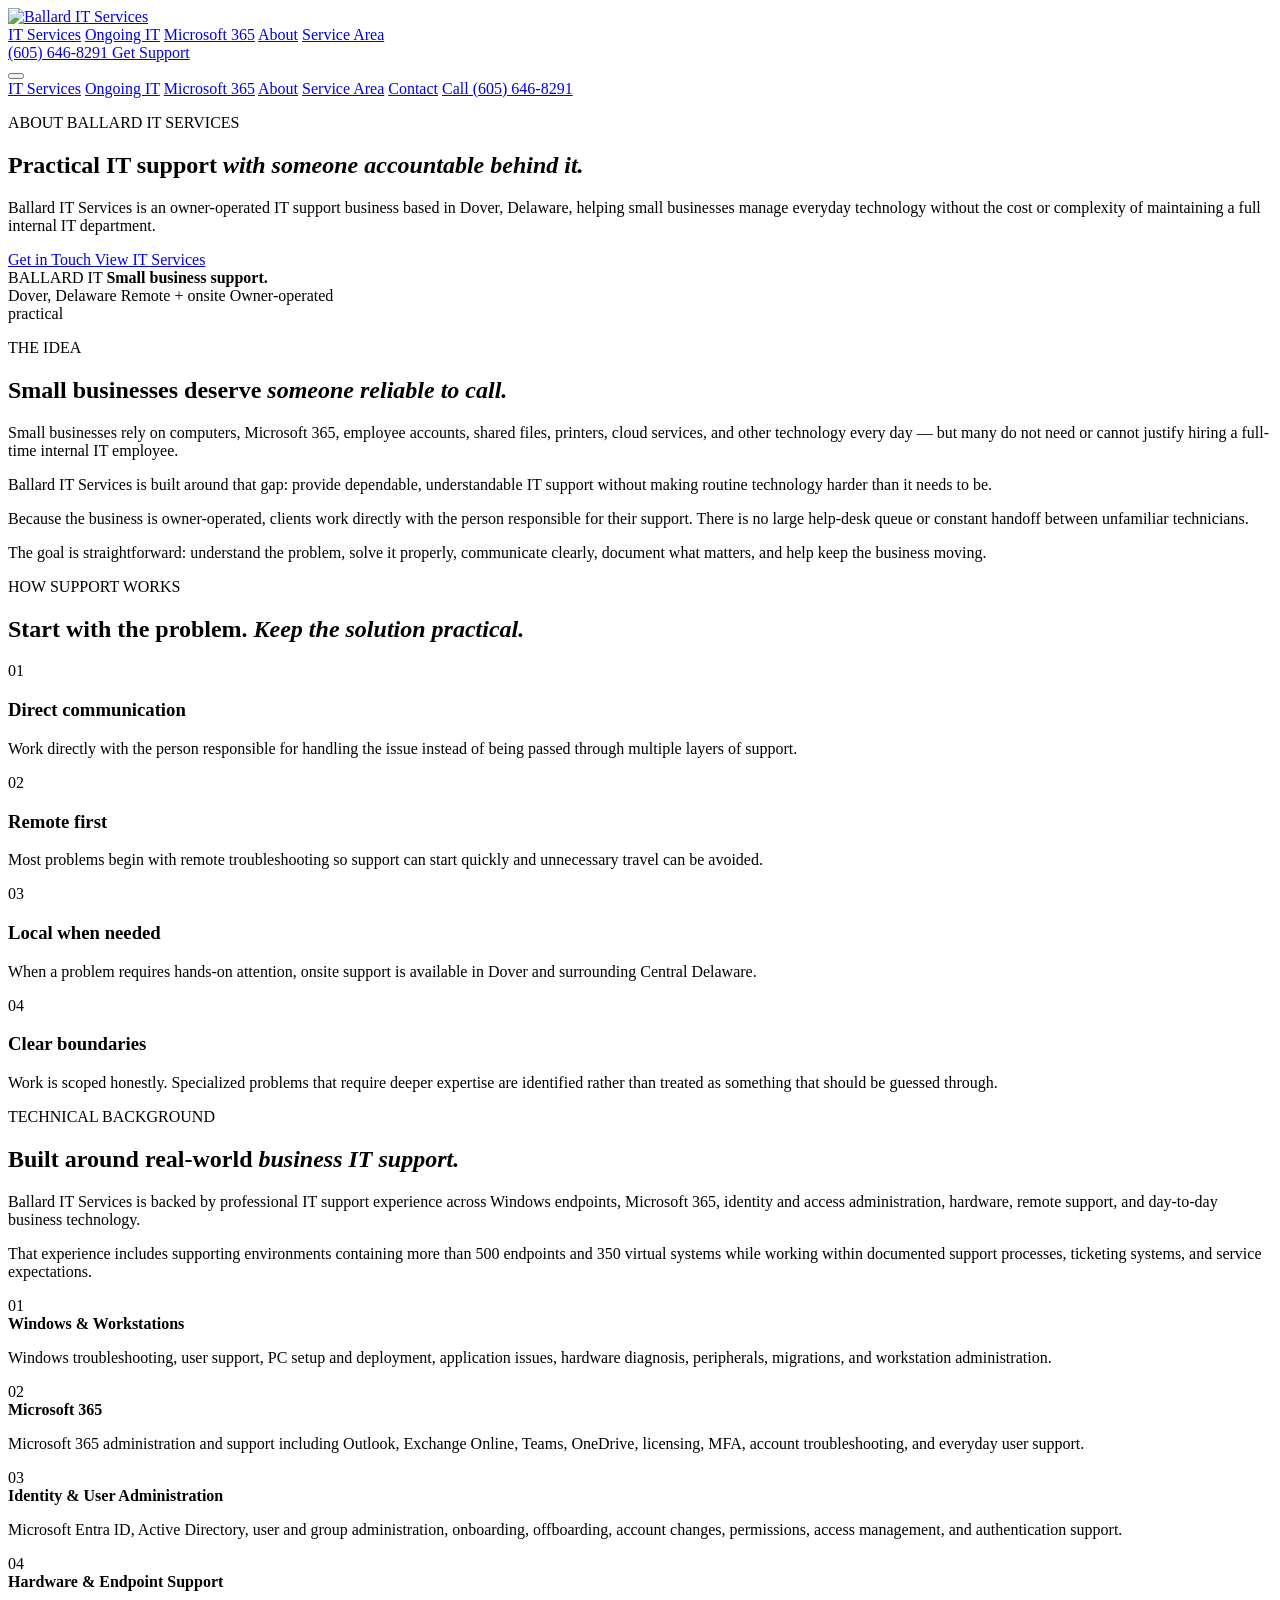
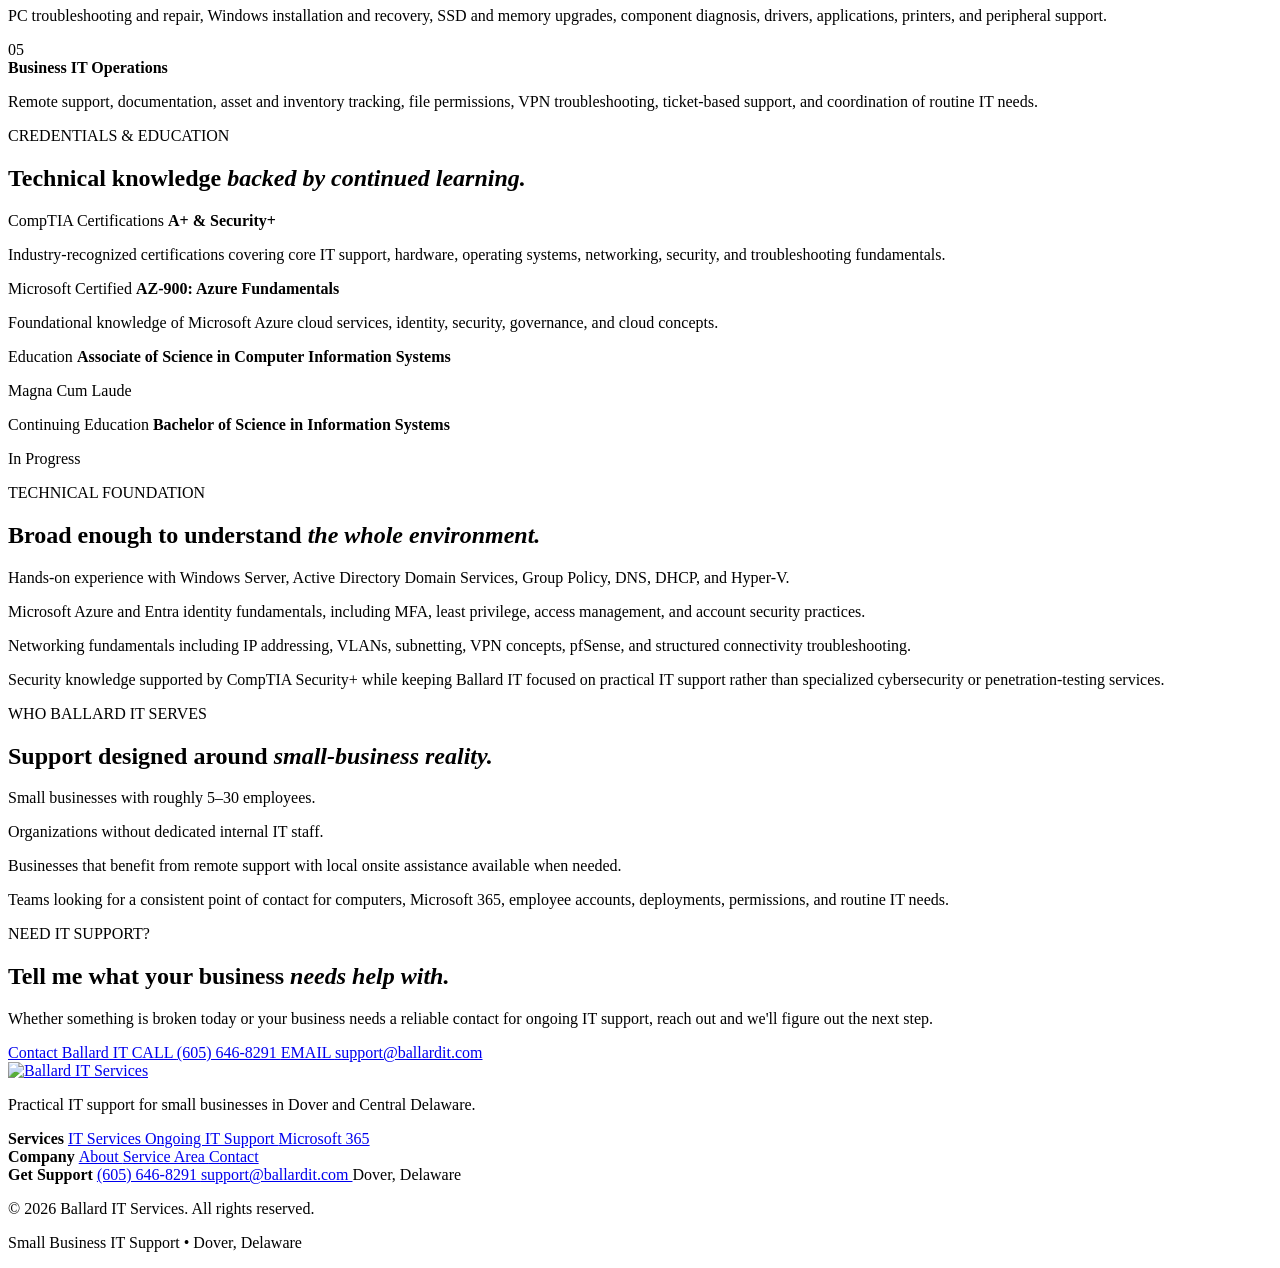
==== commit ff62b641: "Update About credentials and page styling" ====
--- a/public/about/index.html
+++ b/public/about/index.html
@@ -509,41 +509,39 @@
 
                 <div class="credential-grid">
 
-                    <div class="credential-card">
+                    <div class="credential-card credential-card-wide">
 
                         <span>
-                            CompTIA
+                            CompTIA Certifications
                         </span>
 
                         <strong>
-                            A+
+                            A+ & Security+
                         </strong>
 
-                    </div>
-
-
-                    <div class="credential-card">
-
-                        <span>
-                            CompTIA
-                        </span>
-
-                        <strong>
-                            Security+
-                        </strong>
-
-                    </div>
-
-
-                    <div class="credential-card">
+                        <p>
+                            Industry-recognized certifications covering core IT support,
+                            hardware, operating systems, networking, security, and
+                            troubleshooting fundamentals.
+                        </p>
+
+                    </div>
+
+
+                    <div class="credential-card credential-card-wide">
 
                         <span>
                             Microsoft Certified
                         </span>
 
                         <strong>
-                            Azure Fundamentals
+                            AZ-900: Azure Fundamentals
                         </strong>
+
+                        <p>
+                            Foundational knowledge of Microsoft Azure cloud services,
+                            identity, security, governance, and cloud concepts.
+                        </p>
 
                     </div>
 
@@ -555,7 +553,7 @@
                         </span>
 
                         <strong>
-                            A.S. Computer Information Systems
+                            Associate of Science in Computer Information Systems
                         </strong>
 
                         <p>
@@ -572,7 +570,7 @@
                         </span>
 
                         <strong>
-                            B.S. Information Systems
+                            Bachelor of Science in Information Systems
                         </strong>
 
                         <p>
